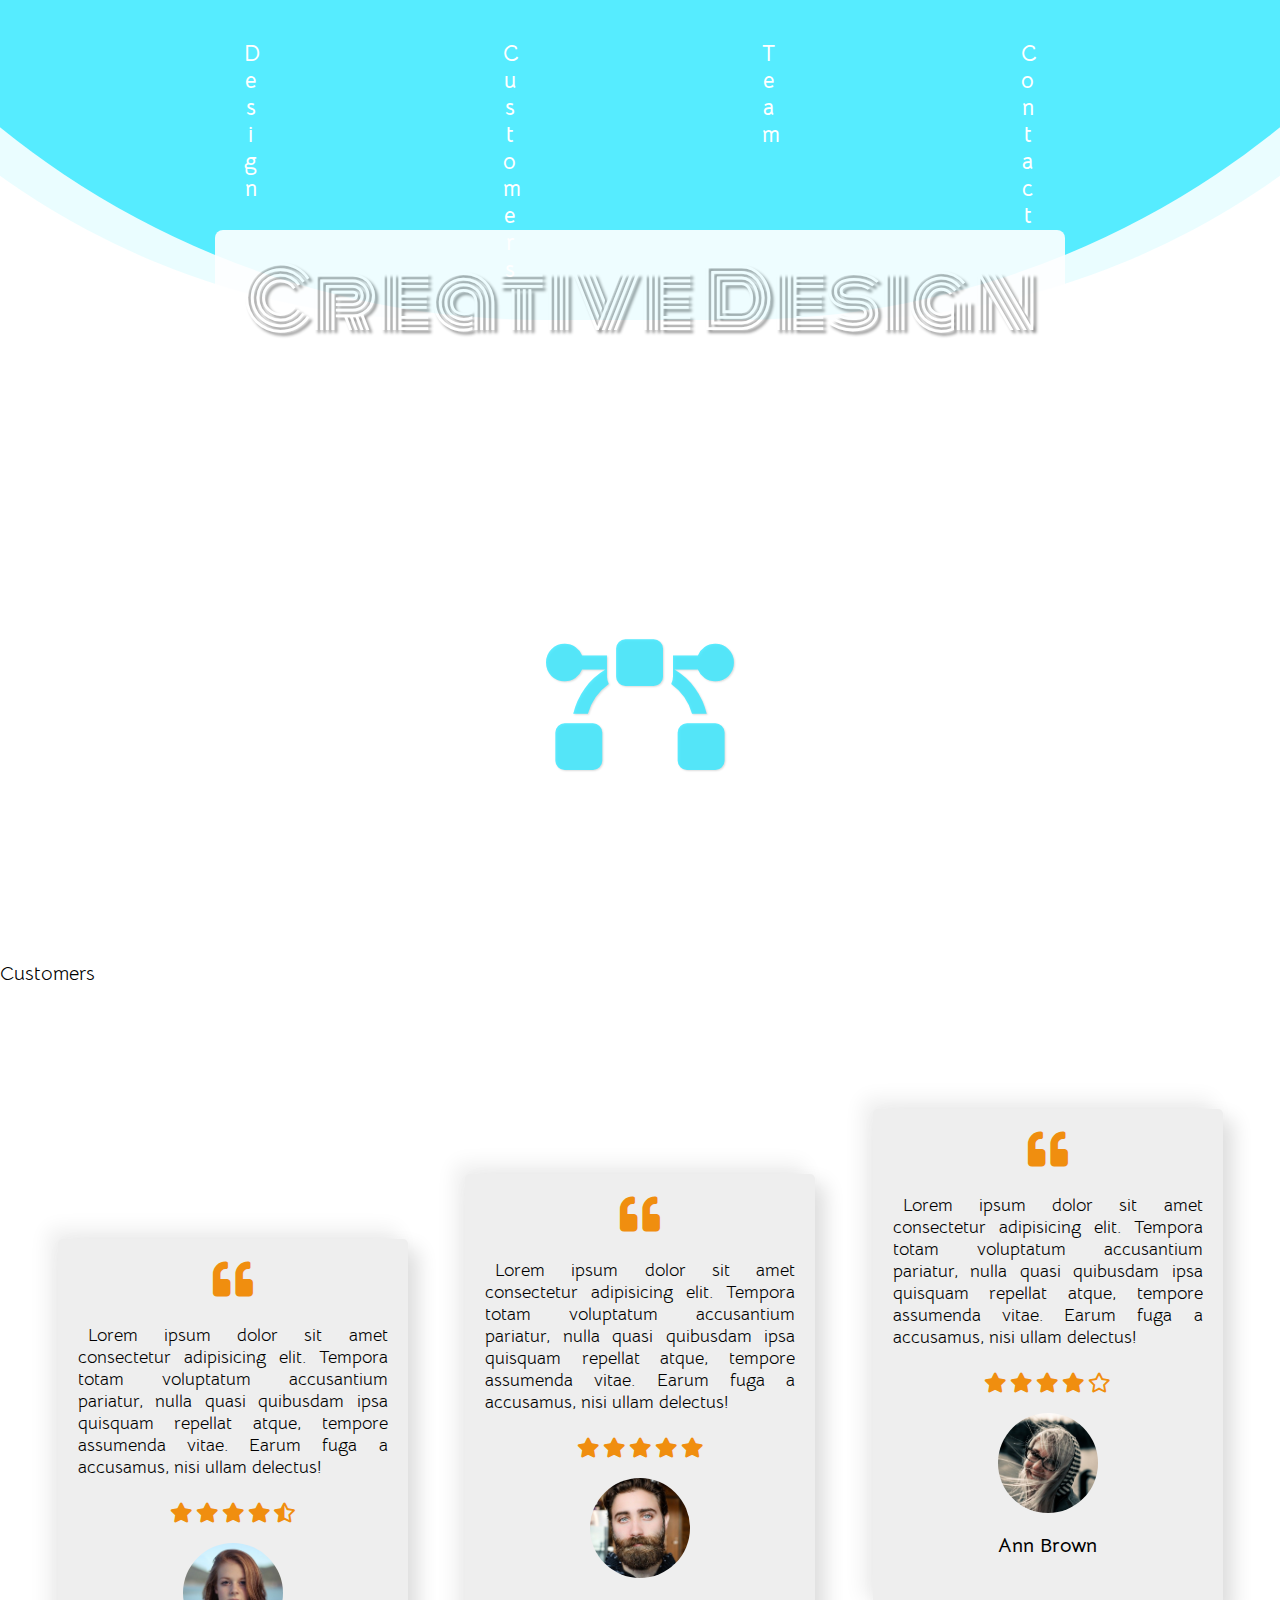
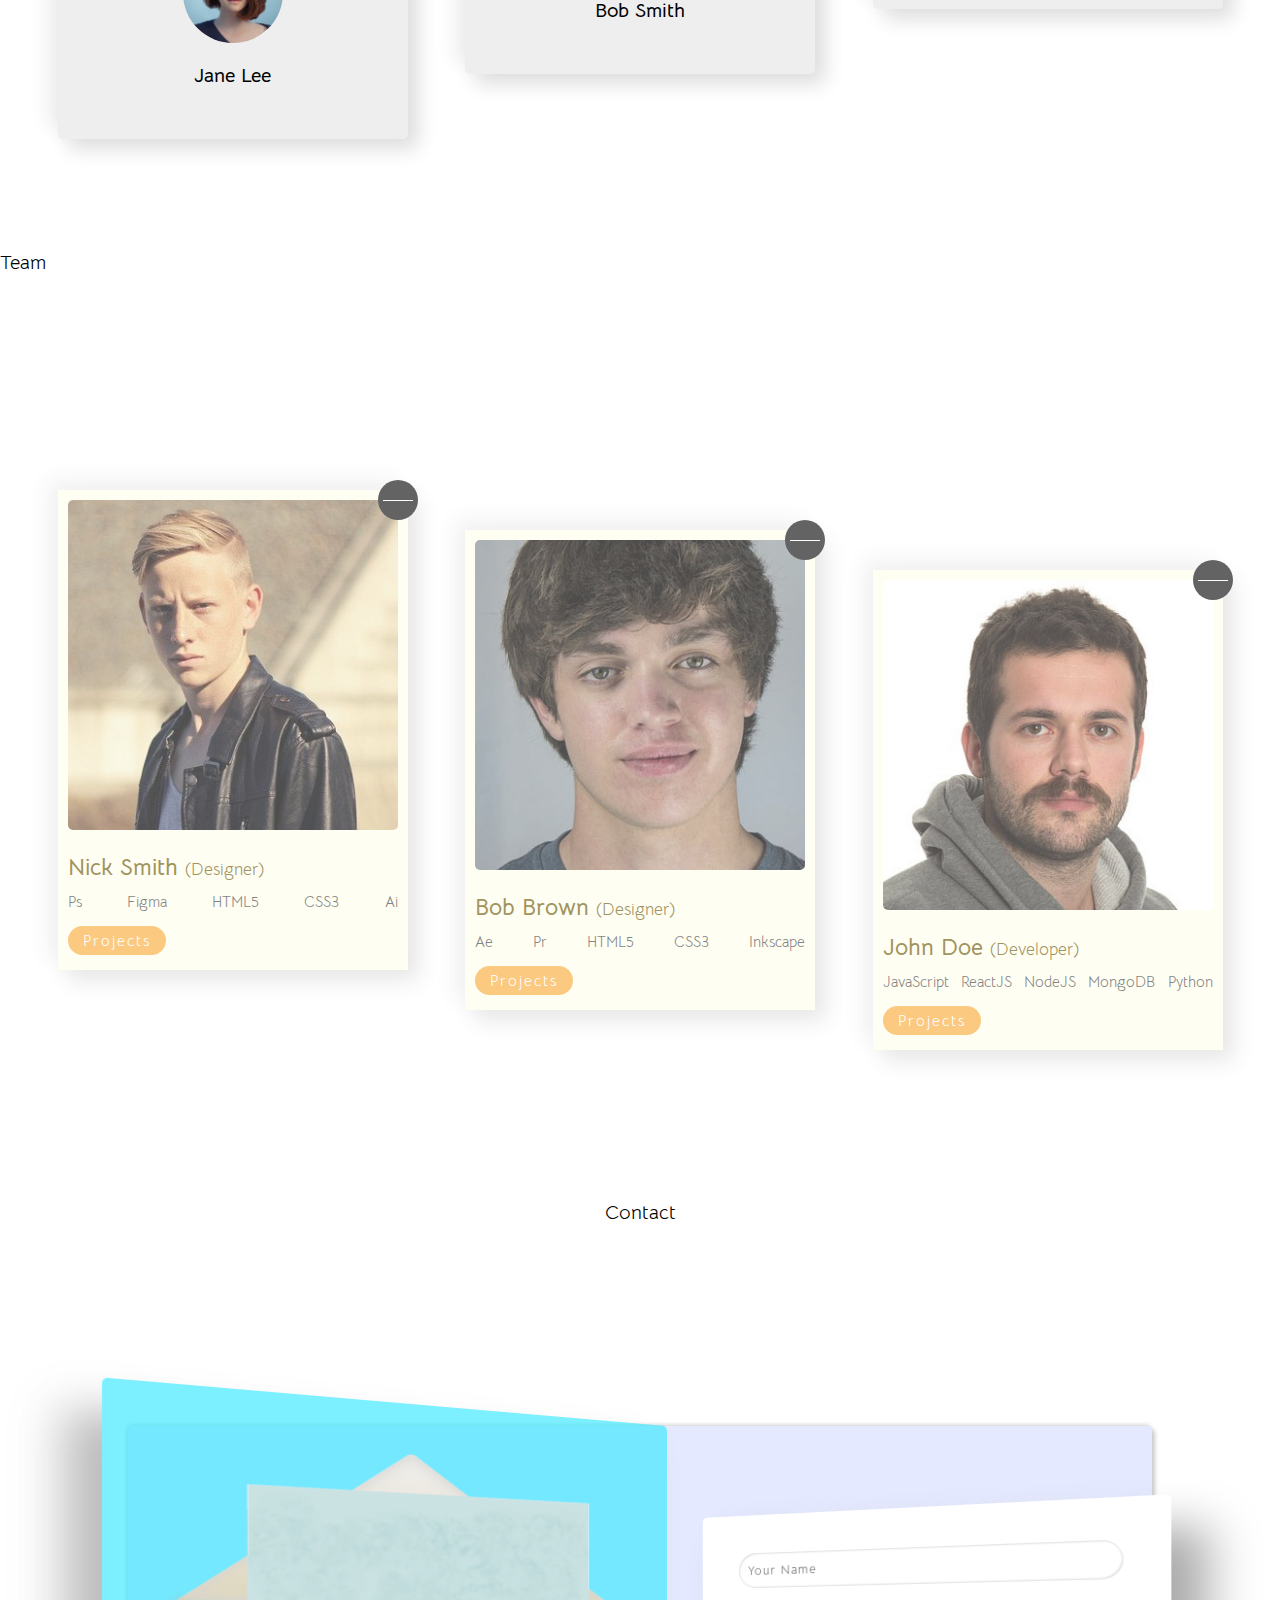
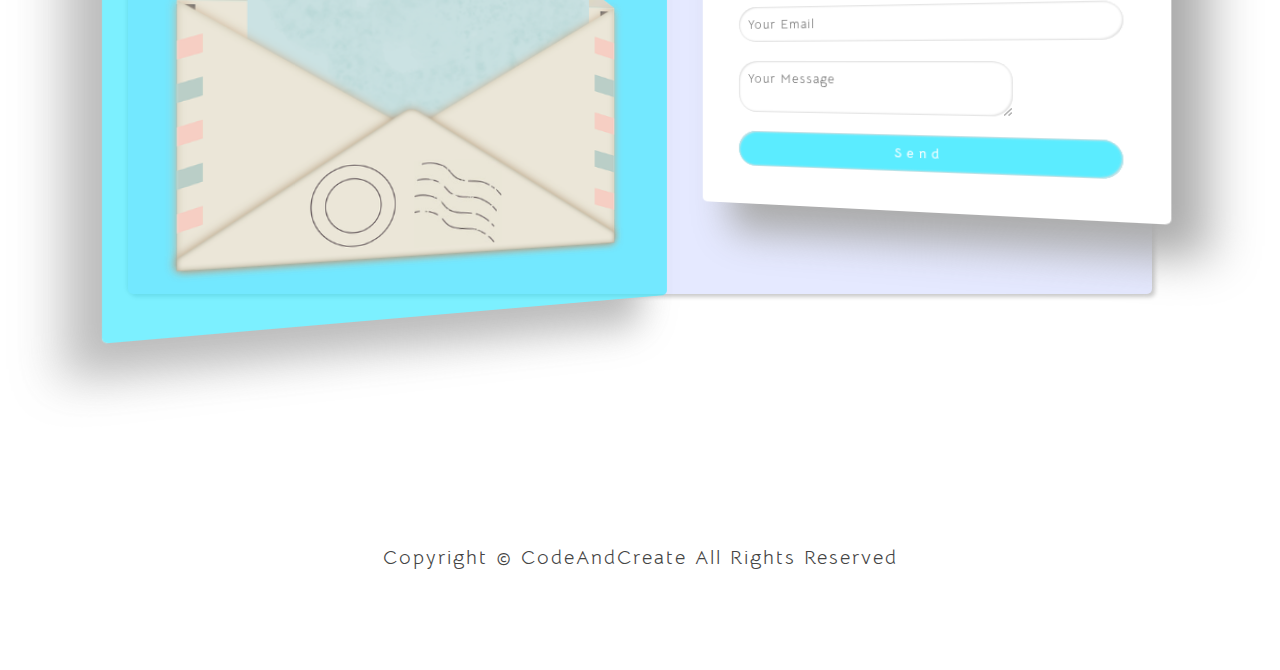
==== Creative+Design/Starter Files/index.html @ 39f1756f "add creative-design and foods" ====
<!DOCTYPE html>
<html lang="en">
  <head>
    <meta charset="UTF-8" />
    <meta name="viewport" content="width=device-width, initial-scale=1.0" />
    <title>Creative Design</title>
    <link rel="stylesheet" href="style.css" />
    <link
      rel="stylesheet"
      href="https://cdnjs.cloudflare.com/ajax/libs/font-awesome/5.15.1/css/all.min.css"
    />
  </head>
  <body>
    <div class="container">
      <!-- Section 1 -->
      <section class="section-1">
        <nav class="navbar">
          <a href="#" class="navbar-link">Design</a>
          <a href="#" class="navbar-link">Customers</a>
          <a href="#" class="navbar-link">Team</a>
          <a href="#" class="navbar-link">Contact</a>
        </nav>
        <div class="floating-bg"></div>
        <h1 class="section-1-heading">Creative Design</h1>
        <div class="logo">
          <i class="fas fa-bezier-curve"></i>
        </div>
      </section>
      <!-- End of Section 1 -->

      <!-- Section 2 -->
      <section class="section-2" id="customers">
        <h1 class="section-heading">Customers</h1>
        <div class="customers-wrapper">
          <div class="customer">
            <i class="fas fa-quote-left"></i>
            <p class="customer-text">
              Lorem ipsum dolor sit amet consectetur adipisicing elit. Tempora
              totam voluptatum accusantium pariatur, nulla quasi quibusdam ipsa
              quisquam repellat atque, tempore assumenda vitae. Earum fuga a
              accusamus, nisi ullam delectus!
            </p>
            <div class="customer-rating">
              <i class="fas fa-star"></i>
              <i class="fas fa-star"></i>
              <i class="fas fa-star"></i>
              <i class="fas fa-star"></i>
              <i class="fas fa-star-half-alt"></i>
            </div>
            <img src="images/customer-img-1.jpg" class="customer-img" />
            <h4 class="customer-name">Jane Lee</h4>
          </div>
          <div class="customer">
            <i class="fas fa-quote-left"></i>
            <p class="customer-text">
              Lorem ipsum dolor sit amet consectetur adipisicing elit. Tempora
              totam voluptatum accusantium pariatur, nulla quasi quibusdam ipsa
              quisquam repellat atque, tempore assumenda vitae. Earum fuga a
              accusamus, nisi ullam delectus!
            </p>
            <div class="customer-rating">
              <i class="fas fa-star"></i>
              <i class="fas fa-star"></i>
              <i class="fas fa-star"></i>
              <i class="fas fa-star"></i>
              <i class="fas fa-star"></i>
            </div>
            <img src="images/customer-img-2.jpg" class="customer-img" />
            <h4 class="customer-name">Bob Smith</h4>
          </div>
          <div class="customer">
            <i class="fas fa-quote-left"></i>
            <p class="customer-text">
              Lorem ipsum dolor sit amet consectetur adipisicing elit. Tempora
              totam voluptatum accusantium pariatur, nulla quasi quibusdam ipsa
              quisquam repellat atque, tempore assumenda vitae. Earum fuga a
              accusamus, nisi ullam delectus!
            </p>
            <div class="customer-rating">
              <i class="fas fa-star"></i>
              <i class="fas fa-star"></i>
              <i class="fas fa-star"></i>
              <i class="fas fa-star"></i>
              <i class="far fa-star"></i>
            </div>
            <img src="images/customer-img-3.jpg" class="customer-img" />
            <h4 class="customer-name">Ann Brown</h4>
          </div>
        </div>
      </section>
      <!-- End of Section 2 -->

      <!-- Section 3 -->
      <section class="section-3" id="team">
        <h1 class="section-heading">Team</h1>
        <div class="team-wrapper">
          <div class="team-member">
            <img src="images/team-member-1.jpg" class="team-member-img" />
            <h2 class="team-member-name">Nick Smith <span>(Designer)</span></h2>
            <ul class="team-member-skills">
              <li>Ps</li>
              <li>Figma</li>
              <li>HTML5</li>
              <li>CSS3</li>
              <li>Ai</li>
            </ul>
            <a href="#" class="projects-btn">Projects</a>
            <div class="story-btn" title="My Story">
              <div class="story-btn-line"></div>
            </div>
            <div class="story">
              <h4 class="story-heading">About Me</h4>
              <p class="story-paragraph">
                Lorem ipsum dolor sit amet consectetur adipisicing elit.
                Reprehenderit obcaecati blanditiis aspernatur ab doloribus optio
                nesciunt adipisci fugiat quia veritatis doloremque tempore ipsum
                sunt atque exercitationem perspiciatis, beatae aliquam
                voluptates perferendis. Doloribus exercitationem adipisci,
                quidem veritatis temporibus magni. Sunt, exercitationem?
              </p>
            </div>
          </div>
          <div class="team-member">
            <img src="images/team-member-2.jpg" class="team-member-img" />
            <h2 class="team-member-name">Bob Brown <span>(Designer)</span></h2>
            <ul class="team-member-skills">
              <li>Ae</li>
              <li>Pr</li>
              <li>HTML5</li>
              <li>CSS3</li>
              <li>Inkscape</li>
            </ul>
            <a href="#" class="projects-btn">Projects</a>
            <div class="story-btn" title="My Story">
              <div class="story-btn-line"></div>
            </div>
            <div class="story">
              <h4 class="story-heading">About Me</h4>
              <p class="story-paragraph">
                Lorem ipsum dolor sit amet consectetur adipisicing elit.
                Reprehenderit obcaecati blanditiis aspernatur ab doloribus optio
                nesciunt adipisci fugiat quia veritatis doloremque tempore ipsum
                sunt atque exercitationem perspiciatis, beatae aliquam
                voluptates perferendis. Doloribus exercitationem adipisci,
                quidem veritatis temporibus magni. Sunt, exercitationem?
              </p>
            </div>
          </div>
          <div class="team-member">
            <img src="images/team-member-3.jpg" class="team-member-img" />
            <h2 class="team-member-name">John Doe <span>(Developer)</span></h2>
            <ul class="team-member-skills">
              <li>JavaScript</li>
              <li>ReactJS</li>
              <li>NodeJS</li>
              <li>MongoDB</li>
              <li>Python</li>
            </ul>
            <a href="#" class="projects-btn">Projects</a>
            <div class="story-btn" title="My Story">
              <div class="story-btn-line"></div>
            </div>
            <div class="story">
              <h4 class="story-heading">About Me</h4>
              <p class="story-paragraph">
                Lorem ipsum dolor sit amet consectetur adipisicing elit.
                Reprehenderit obcaecati blanditiis aspernatur ab doloribus optio
                nesciunt adipisci fugiat quia veritatis doloremque tempore ipsum
                sunt atque exercitationem perspiciatis, beatae aliquam
                voluptates perferendis. Doloribus exercitationem adipisci,
                quidem veritatis temporibus magni. Sunt, exercitationem?
              </p>
            </div>
          </div>
        </div>
      </section>
      <!-- End of Section 3 -->

      <!-- Section 4 -->
      <section class="section-4" id="contact">
        <h1 class="section-heading">Contact</h1>
        <div class="form-container">
          <img src="images/form-img.png" class="form-img" />
          <form class="contact-form">
            <input type="text" placeholder="Your Name" />
            <input type="email" placeholder="Your Email" />
            <textarea placeholder="Your Message"></textarea>
            <input type="submit" value="Send" />
          </form>
        </div>
        <p class="copyright">
          Copyright &copy; CodeAndCreate All Rights Reserved
        </p>
      </section>
      <!-- End of Section 4 -->
    </div>

    <script src="script.js"></script>
  </body>
</html>
---- Creative+Design/Starter Files/style.css ----
/* Common Styles */
@import url("https://fonts.googleapis.com/css2?family=Bellota+Text:wght@300;400;700&family=Monoton&display=swap");

* {
  margin: 0;
  padding: 0;
  box-sizing: border-box;
  text-decoration: none;
  list-style-type: none;
  outline: none;
  font-family: 'Bellota Text', cursive;
  font-weight: 400;
}

html {
  font-size: 62.5%;
}

.container {
  width: 100%;
  overflow-x: hidden;
}

body {
  overflow-x: hidden;
}

/* End of Common Styles */

/* Section 1 */
.section-1 {
  width: 100%;
  height: 100vh;
  background-color: #fff;
  position: relative;
}

.floating-bg {
  width: 150vw;
  height: 150vw;
  background-color: rgb(50, 231, 255, 0.8);
  position: absolute;
  top: -125vw;
  left: calc(50% - 75vw);
  border-radius: 45%;
  animation: rotate 30s infinite;
}

.floating-bg::before {
  content: "";
  width: 100%;
  height: 100%;
  background-color: rgba(50, 231, 255, .1);
  position: absolute;
  top: 0;
  left: 0;
  border-radius: 40%;
  animation: rotate 30s infinite;

}

@keyframes rotate {
  0% {
    transform: rotate(0);
  }

  100% {
    transform: rotate(360deg);
  }
}

.navbar {
  position: relative;
  z-index: 20;
  top: 4rem;
  display: flex;
  justify-content: space-evenly;
}

.navbar-link {
  font-size: 2.2rem;
  font-weight: 700;
  letter-spacing: 0.2rem;
  color: #fff;
  width: 1.5rem;
  word-wrap: break-word;
  text-align: center;
  transition: all 2.5s;
}

.navbar-link:hover {
  width: 12rem;
  background-color: rgba(255, 255, 255, 0.2);
  transition: all 2.5s;
}

.section-1-heading {
  font-size: 8rem;
  font-family: "Monoton", cursive;
  position: absolute;
  top: 18vw;
  left: 50%;
  transform: translateX(-50%);
  text-shadow: 0.3rem 0.3rem 0.3rem #888;
  color: #fff;
  background-color: #fff;
  width: 85rem;
  text-align: center;
  padding: 0.8rem 1.6rem;
  border-radius: 0.8rem;
  opacity: 0.9;
}

.logo {
  position: absolute;
  top: 70%;
  left: 50%;
  transform: translateX(-50%);
}

.logo i {
  font-size: 15rem;
  color: rgba(50, 231, 255, 0.8);
  text-shadow: .1rem .1rem .2rem #ddd;
}

/* End of Section 1 */

/* Section 2 */
.section-2 {
  width: 100%;
  height: 100vh;
  display: flex;
  flex-direction: column;
  justify-content: space-around;
}

.customers-wrapper {
  display: flex;
  justify-content: space-evenly;
  align-items: center;
  height: 70%;
}

.customer {
  width: 35rem;
  height: 50rem;
  background-color: #eee;
  display: flex;
  flex-direction: column;
  align-items: center;
  border-radius: 0.5rem;
  padding: 2rem;
  box-shadow: 1rem 1rem 2rem #ddd, -1rem -1rem 2rem #eee;
  transition: box-shadow 0.5s;
}

.customer:hover {
  box-shadow: 2rem 2rem 3rem #ddd, -2rem -2rem 3rem #eee;
}

.customer:first-child {
  align-self: flex-end;
}

.customer:last-child {
  align-self: flex-start;
}

.fa-quote-left {
  font-size: 4rem;
  color: #f08e0f;
}

.customer-text {
  font-size: 1.8rem;
  margin: 2.5rem 0;
  text-align: justify;
}

.customer-text::first-letter {
  margin-left: 1rem;
}

.customer-rating i {
  font-size: 2rem;
  color: #f08e0f;
}

.customer-img {
  width: 10rem;
  height: 10rem;
  object-fit: cover;
  margin: 2rem 0;
  border-radius: 50%;
}

.customer-name {
  font-size: 2rem;
  font-weight: 700;
}

/* End of Section 2 */


/* Section 3 */

.section-3 {
  width: 100%;
  height: 100vh;
  display: flex;
  flex-direction: column;
  justify-content: space-between;
  padding: 5rem 0;
}

.team-wrapper {
  display: flex;
  justify-content: space-evenly;
  align-items: center;
  height: 70%;
}

.team-member {
  width: 35rem;
  background-color: #FFFEEE;
  padding: 1rem 1rem 2rem 1rem;
  box-shadow: 1rem 1rem 2rem #ddd, -1rem -1rem 2rem #eee;
  opacity: 0.7;
  position: relative;

}


.team-member:hover {
  opacity: 1;
}

.team-member:first-child {
  align-self: flex-start;
}

.team-member:last-child {
  align-self: flex-end;
}


.team-member-img {
  width: 100%;
  border-radius: .5rem;
}

.team-member-name {
  font-size: 2.3rem;
  font-weight: 700;
  color: #796717;
  margin-top: 2rem;
}

.team-member-name span {
  font-size: 1.7rem;
}

.team-member-skills {
  display: flex;
  justify-content: space-between;
  margin: 1rem 0 2rem 0;
}

.team-member-skills li {
  font-size: 1.5rem;
  color: #505050;
}

.projects-btn {
  background-color: #fab34a;
  color: #fff;
  padding: .5rem 1.5rem;
  border-radius: 5rem;
  font-size: 1.5rem;
  letter-spacing: .2rem;
}

.story {
  width: 100%;
  height: 100%;
  background-color: rgba(254, 69, 69, 0.9);
}

.story-btn {
  width: 4rem;
  height: 4rem;
  background-color: #222;
  position: absolute;
  top: -1rem;
  right: -1rem;
  border-radius: 5rem;
  display: flex;
  align-items: center;
  padding: 0.5rem;
  cursor: pointer;
  z-index: 50;
  transition: transform 0.5s;
}

.change.story-btn {
  transform: rotate(405deg);
}

.story-btn-line {
  width: 100%;
  height: 0.1rem;
  background-color: #fff;

}

.story {
  width: 100%;
  height: 100%;
  background-color: rgba(253, 69, 69, 0.8);
  position: absolute;
  top: 0;
  left: 0;
  display: flex;
  flex-direction: column;
  justify-content: center;
  align-items: center;
  padding: 2rem;
  transform: scale(0);
  transform-origin: top right;
  border-radius: 50rem 0 50rem;
  transition: all .5s;
}

.change.story {
  transform: scale(1);
  border-radius: 0;
}

.story-heading {
  font-size: 4rem;
  font-weight: 700;
  color: #fff;
  margin-bottom: 2rem;
}

.story-paragraph {
  font-size: 1.8rem;
  color: #eee;
  text-align: justify;
  letter-spacing: .1rem;
}

/* End of Section 3 */

/* Section 4 */

.section-4 {
  width: 100%;
  height: 130vh;
  display: flex;
  flex-direction: column;
  justify-content: space-around;
  align-items: center;
}

.form-container {
  width: 80%;
  height: 40%;
  background-color: #e5e9ff;
  display: flex;
  align-items: center;
  justify-content: space-evenly;
  box-shadow: .3rem .3rem .4rem #ccc, -.1rem -.1rem .4rem #ccc;
  border-radius: 0.5rem;
  perspective: 100rem;
}

.form-img {
  width: 55rem;
  background-color: rgba(50, 231, 255, 0.8);
  padding: 5rem;
  opacity: .8;
  box-shadow: -3rem 3rem 4rem #aaa;
  border-radius: 0.5rem;
  transform: rotateY(20deg);
  transition: all 0.5s;

}

.form-img:hover {
  transform: translateY(-2rem) rotateY(20deg);
  box-shadow: -5rem 5rem 7rem #aaa;
}

.contact-form {
  width: 45rem;
  background-color: #fff;
  display: flex;
  flex-direction: column;
  padding: 3rem;
  border-radius: .5rem;
  box-shadow: 3rem 3rem 4rem #aaa;
  transform: rotateY(-20deg);
  transition: all 0.5s;


}

.contact-form:hover {
  transform: translateY(-2rem) rotateY(-20deg);
  box-shadow: 5rem 5rem 7rem #aaa;
}



.contact-form input,
.contact-form textarea {
  margin: 1rem;
  padding: 1rem;
  font-size: 1.3rem;
  letter-spacing: 0.1rem;
  border: none;
  border-radius: 2rem;
  box-shadow: inset 0.1rem 0.1rem 0.2rem #ddd, inset -0.1rem -0.1rem 0.2rem #ddd;
}


.contact-form textarea {
  max-height: 15rem;
  max-width: 10rem;
  max-height: 100%;
  max-width: 70%;
}

.contact-form input[type="submit"] {
  background-color: rgba(50, 231, 255, 0.8);
  color: #fff;
  font-weight: bolder;
  letter-spacing: 0.5rem;
  cursor: pointer;
  transition: background-color 0.5s;
}

.contact-form input[type="submit"]:hover {
  background-color: #32e7ff;
}

.copyright {
  font-size: 2rem;
  letter-spacing: 0.2rem;
  color: #444;
  margin-top: 5rem;
}

/* End of Section 4 */
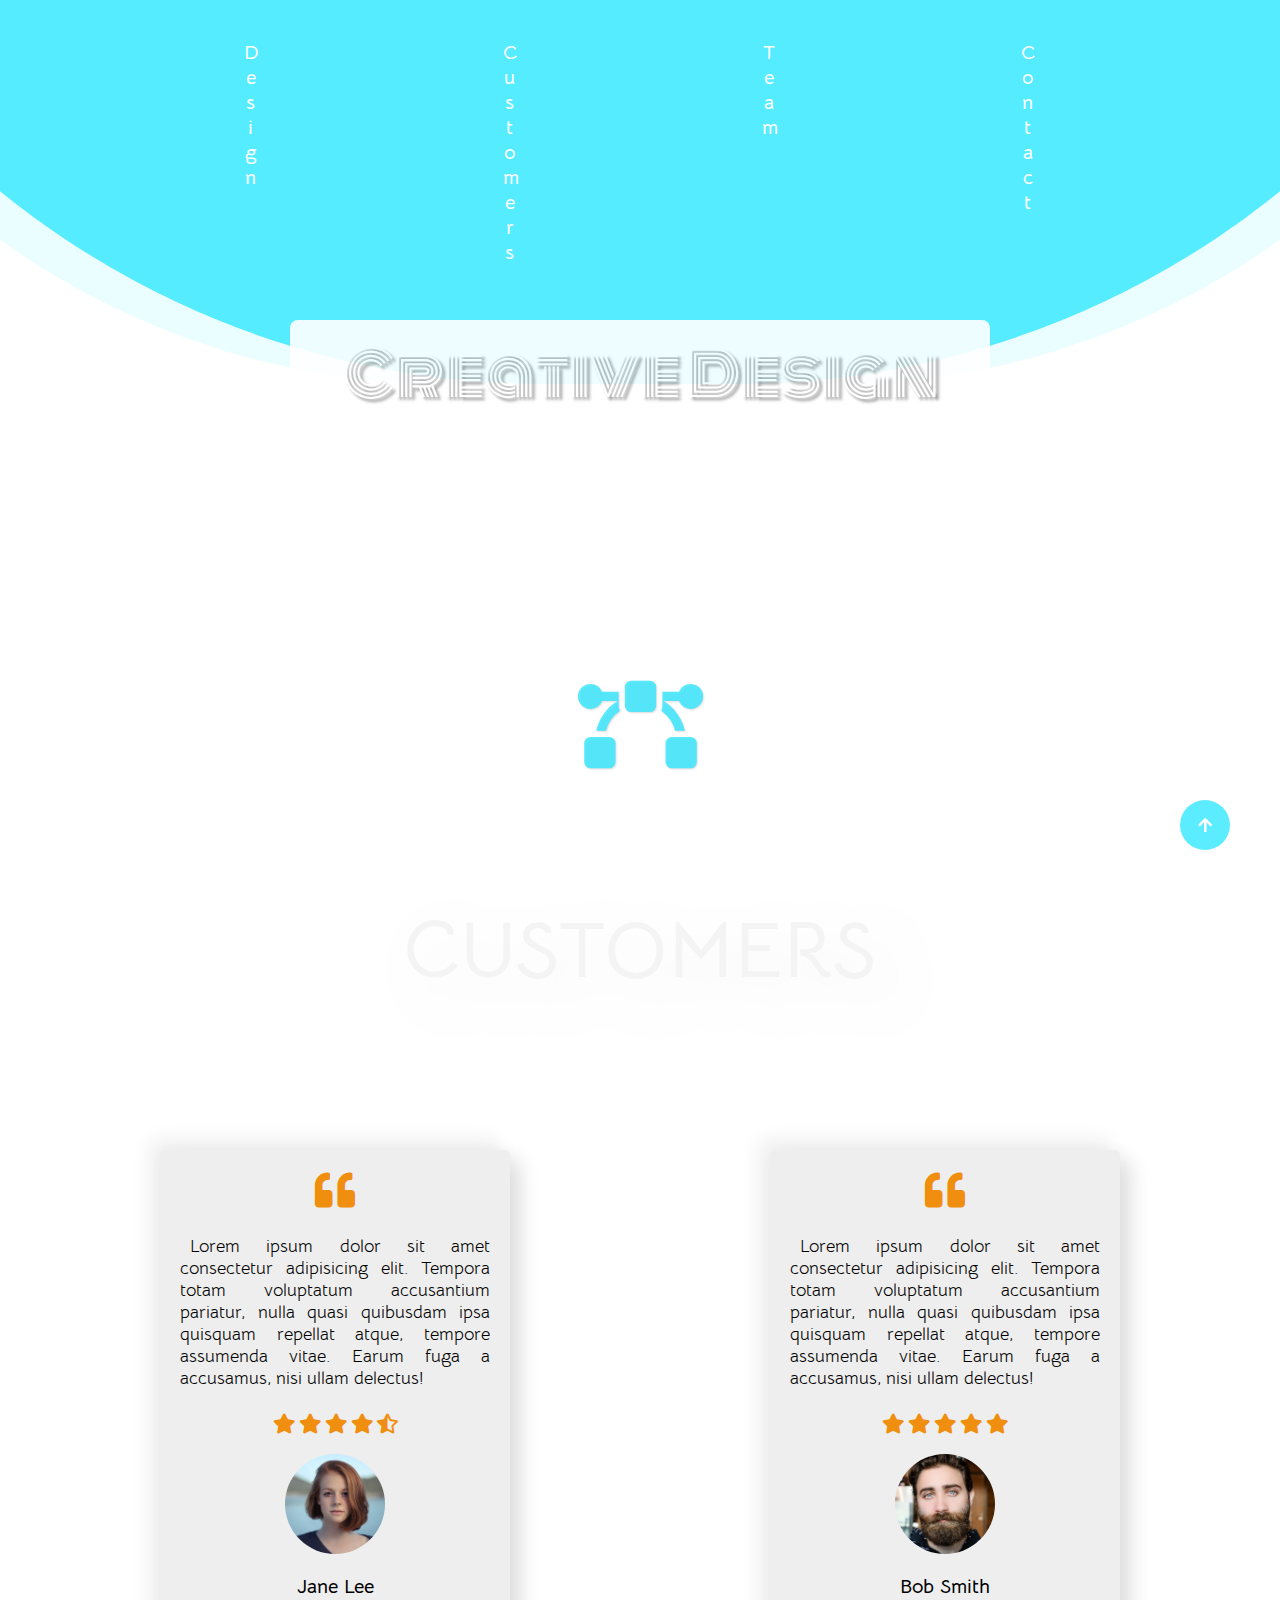
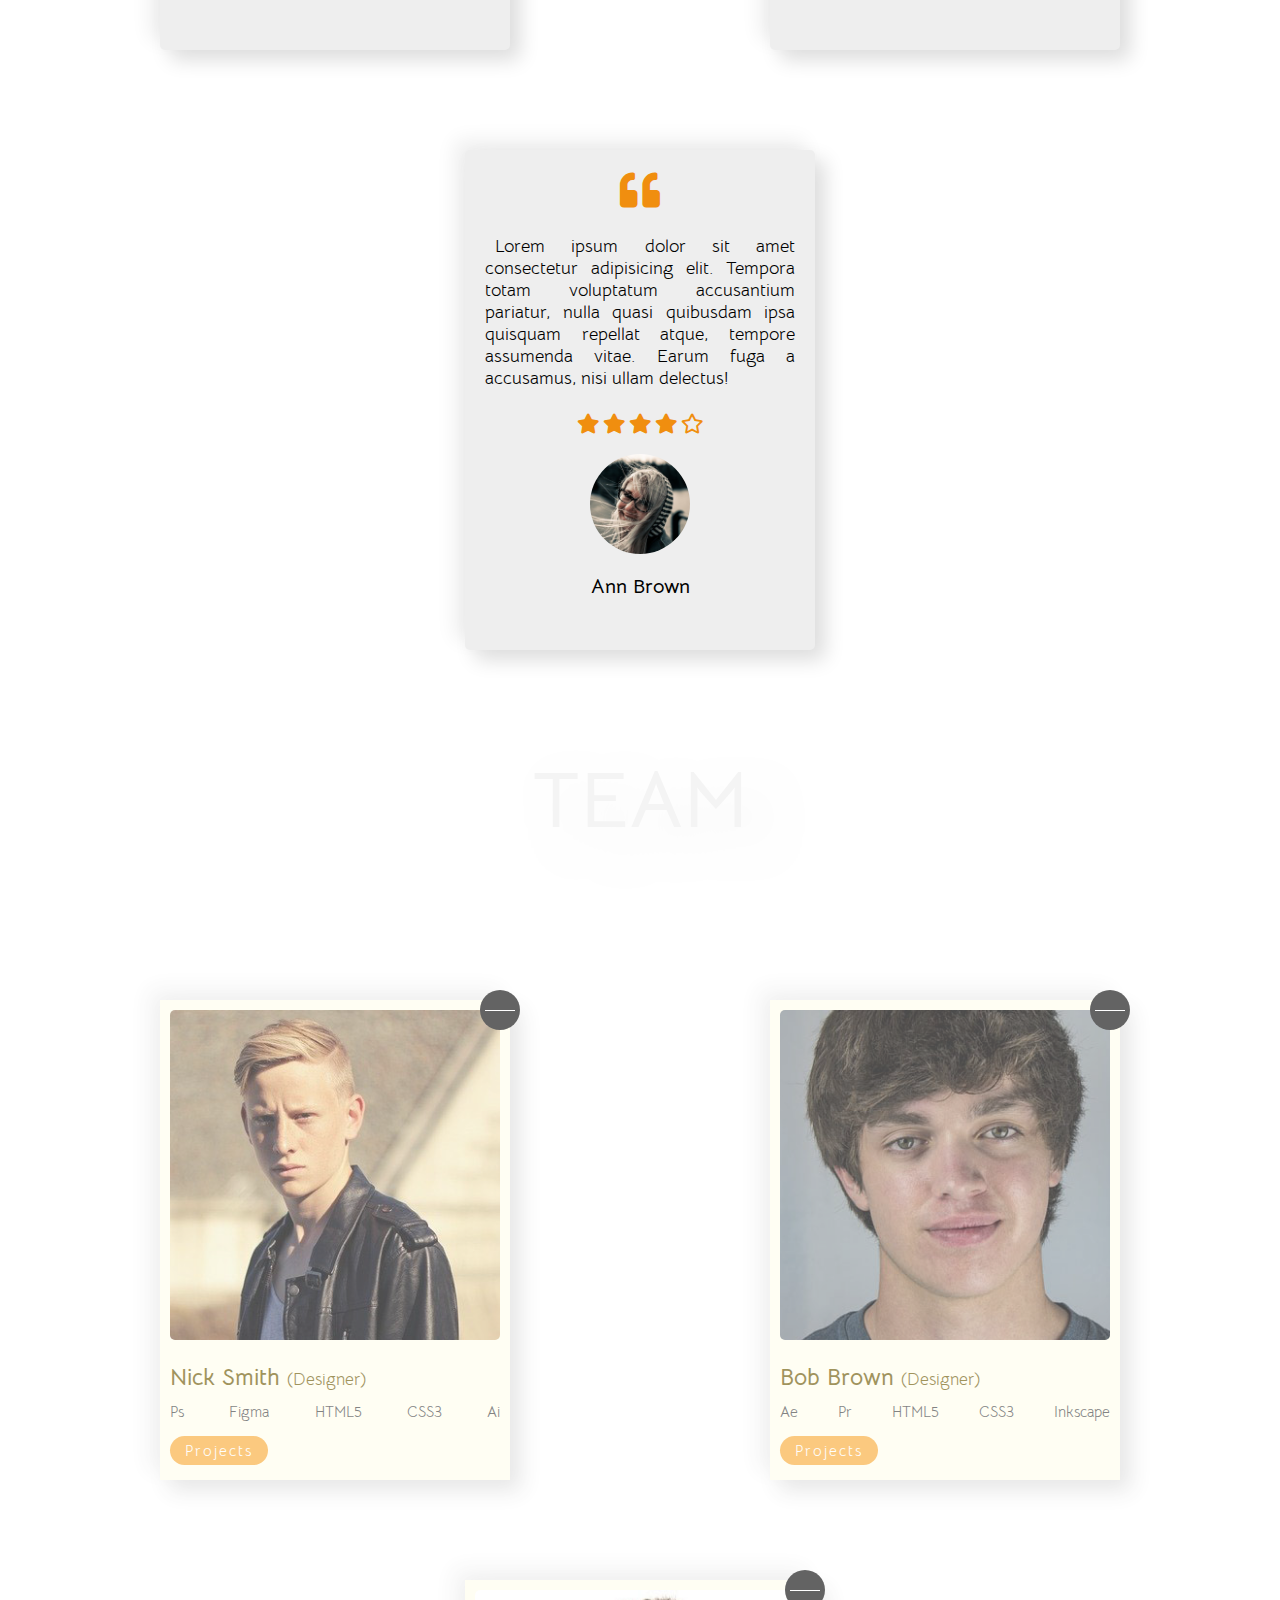
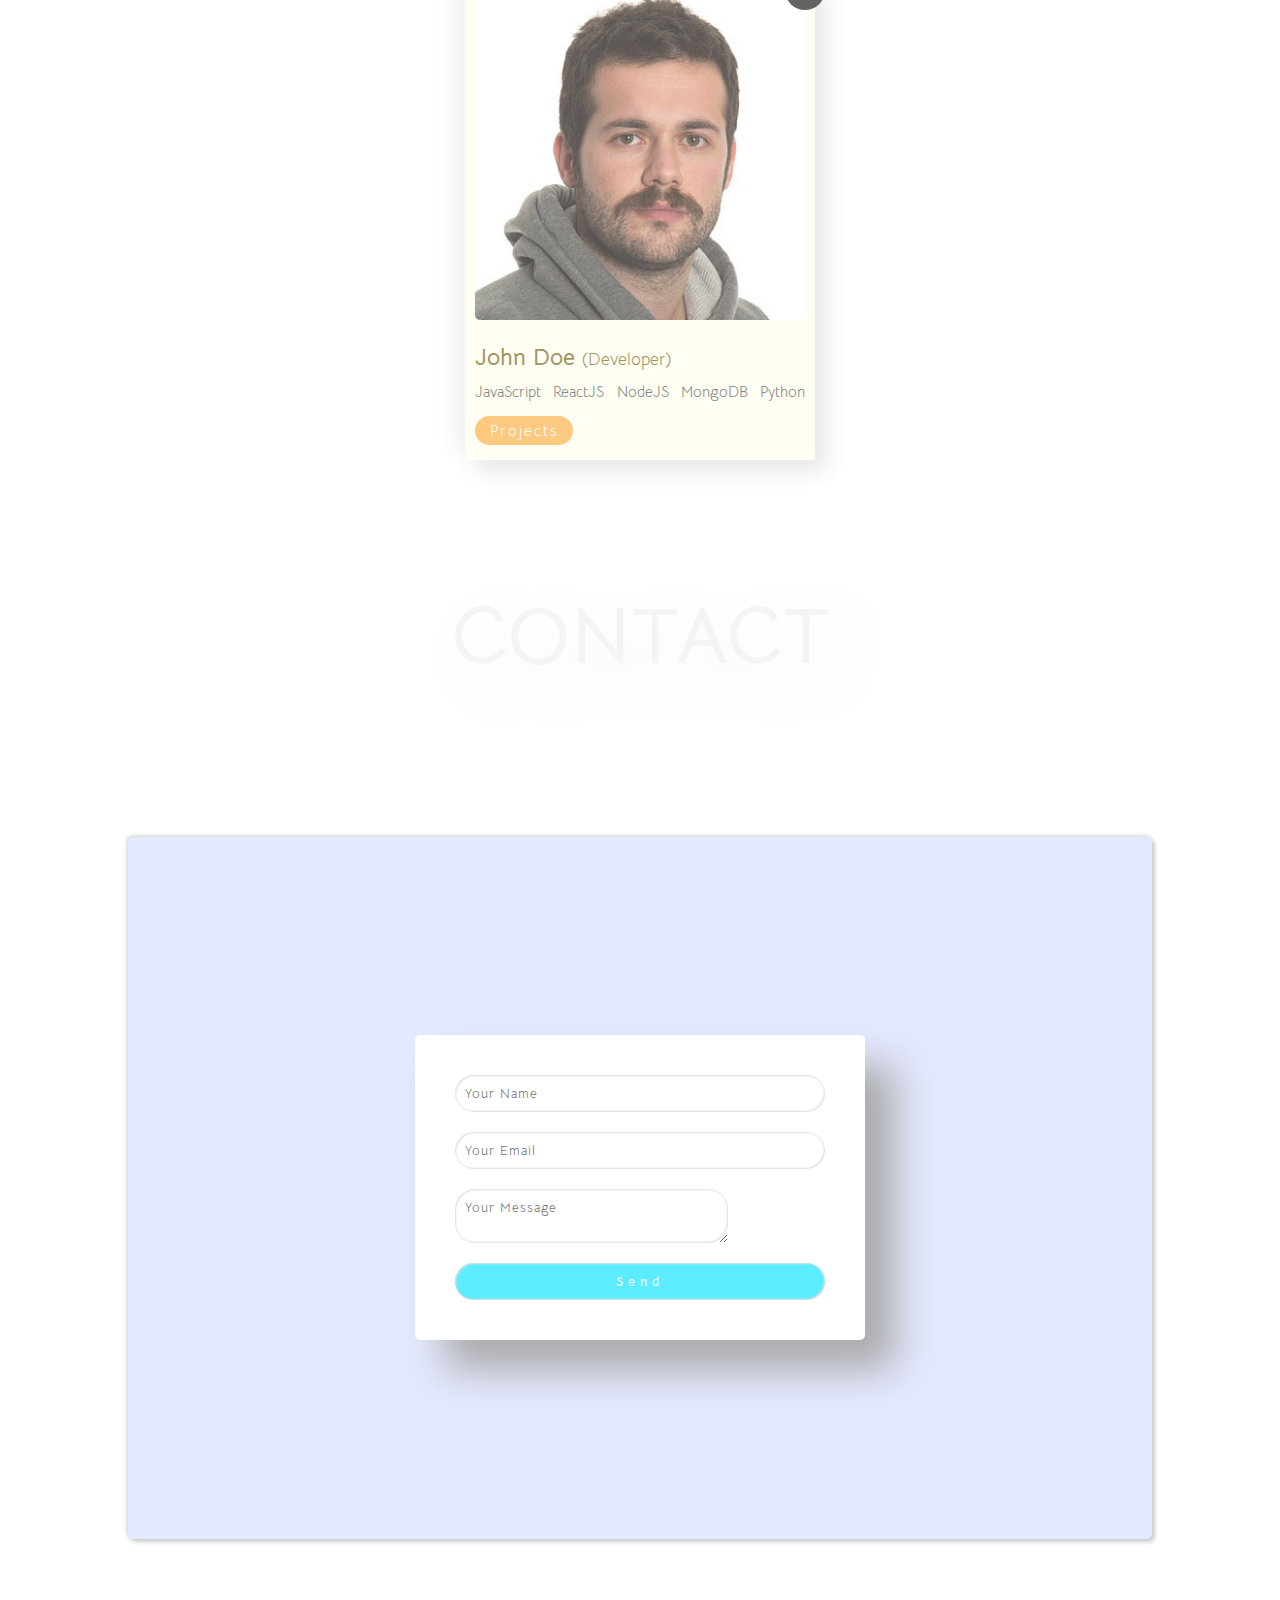
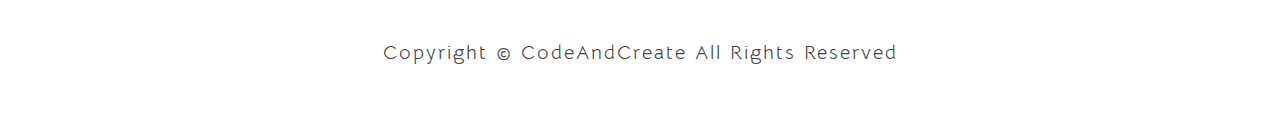
==== commit d5bf313f: "add responsive" ====
--- a/Creative+Design/Starter Files/index.html
+++ b/Creative+Design/Starter Files/index.html
@@ -13,7 +13,7 @@
   <body>
     <div class="container">
       <!-- Section 1 -->
-      <section class="section-1">
+      <section class="section-1" id="home">
         <nav class="navbar">
           <a href="#" class="navbar-link">Design</a>
           <a href="#" class="navbar-link">Customers</a>
@@ -195,6 +195,10 @@
       <!-- End of Section 4 -->
     </div>
 
+    <a href="#home" class="scroll-up-btn">
+      <i class="fas fa-arrow-up"></i>
+    </a>
+
     <script src="script.js"></script>
   </body>
 </html>
--- a/Creative+Design/Starter Files/style.css
+++ b/Creative+Design/Starter Files/style.css
@@ -19,6 +19,16 @@
 .container {
   width: 100%;
   overflow-x: hidden;
+}
+
+.section-heading {
+  font-size: 10rem;
+  font-weight: bold;
+  text-transform: uppercase;
+  color: #999;
+  text-align: center;
+  opacity: 0.1;
+  text-shadow: 2rem 2rem 4rem #aaa;
 }
 
 body {
@@ -453,4 +463,149 @@
   margin-top: 5rem;
 }
 
-/* End of Section 4 */+/* End of Section 4 */
+
+.scroll-up-btn {
+  width: 5rem;
+  height: 5rem;
+  background-color: rgba(50, 231, 255, 0.8);
+  position: fixed;
+  bottom: 5rem;
+  right: 5rem;
+  border-radius: 50%;
+  color: #fff;
+  display: flex;
+  justify-content: center;
+  align-items: center;
+  font-size: 1.6rem;
+  transition: background-color 0.3s;
+  scroll-behavior: smooth;
+}
+
+.scroll-up-btn:hover {
+  background-color: #32e7ff;
+}
+
+/* Responsive */
+@media (max-width:1400px) {
+  .floating-bg {
+    top: -120vw;
+  }
+
+  .section-1-heading {
+    font-size: 6rem;
+    top: 25vw;
+    width: 70rem;
+  }
+
+  .navbar-link {
+    font-size: 2rem;
+  }
+
+  .logo {
+    top: 75%;
+  }
+
+  .logo i {
+    font-size: 10rem;
+  }
+
+  .section-heading {
+    font-size: 8rem;
+    margin-bottom: 10rem;
+  }
+
+  .section-2 {
+    height: auto;
+  }
+
+  .customers-wrapper {
+    flex-wrap: wrap;
+  }
+
+  .customer {
+    margin: 5rem 10rem;
+  }
+
+  .section-3 {
+    height: auto;
+  }
+
+  .team-wrapper {
+    flex-wrap: wrap;
+  }
+
+  .team-member {
+    margin: 5rem 10rem;
+  }
+
+  .form-container {
+    height: 60%;
+  }
+
+  .form-img {
+    display: none;
+  }
+
+  .contact-form {
+    transform: translateY(0);
+  }
+
+  .contact-form:hover {
+    transform: translateY(-1);
+
+  }
+
+  .copyright {
+    margin: 5rem 0 4rem 0;
+  }
+}
+
+@media (max-width:1150px) {
+  .floating-bg {
+    top: -110vw;
+  }
+
+  .section-1-heading {
+    font-size: 5rem;
+    top: 30vw;
+    width: 60rem;
+  }
+  .logo i {
+    font-size: 9rem;
+  }
+}
+
+@media (max-width: 950px) {
+  .floating-bg {
+    top: -100vw;
+  }
+
+  .section-1-heading {
+    top: 40vw;
+  }
+
+  .navbar {
+    justify-content: space-around;
+  }
+}
+@media (max-width: 750px) {
+  html {
+    font-size: 50%;
+  }
+
+  .floating-bg {
+    top: -90vw;
+  }
+
+  .section-1-heading {
+    top: 48vw;
+  }
+
+  .section-heading {
+    margin-bottom: 5rem;
+  }
+}
+
+
+/* End of Responsive  */